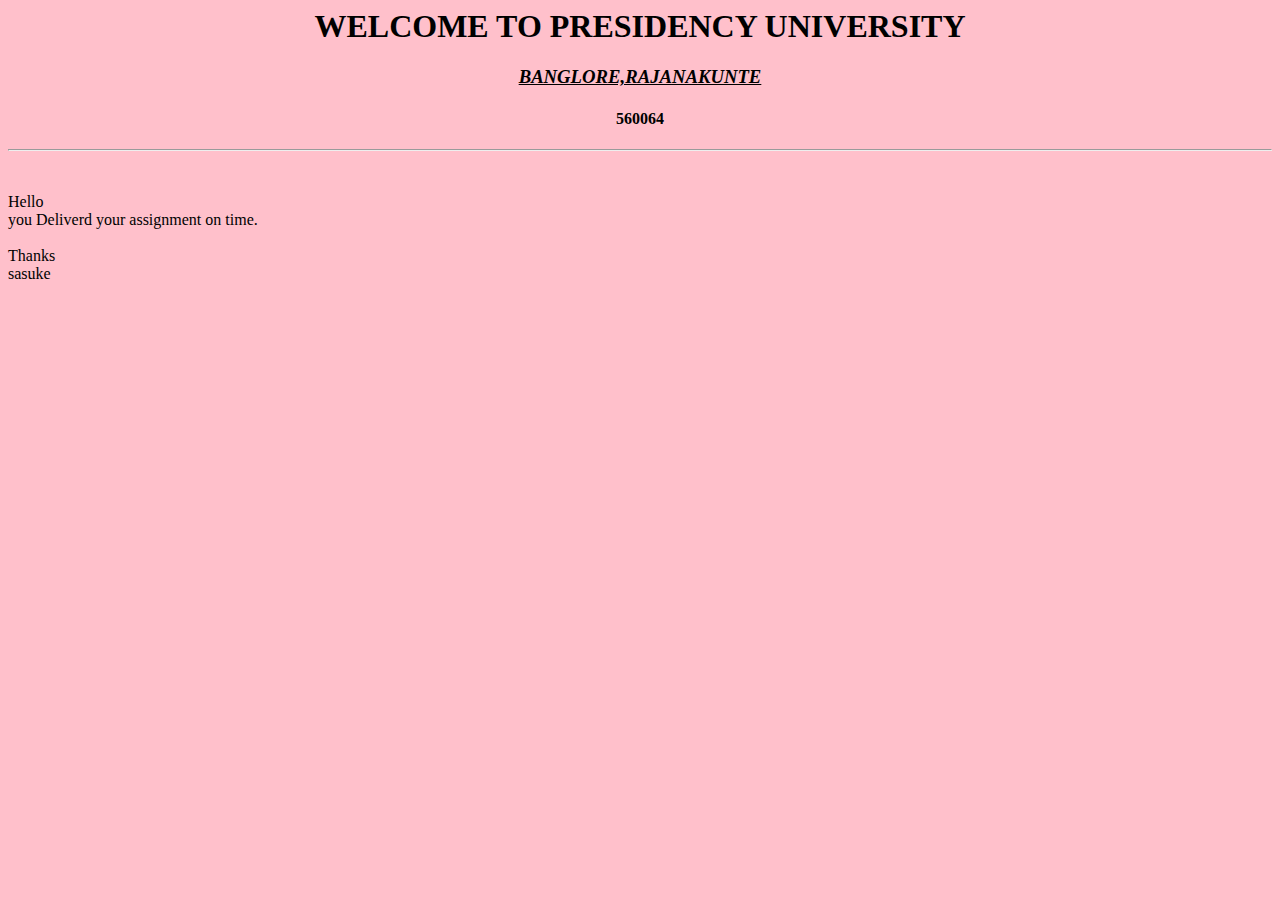
==== index.html @ 51b8bb05 "Create index.html" ====
<html>
<head>
	<title>simple.com</title>


</head>
<body bgcolor='pink'>
	
	<center>
	<h1>WELCOME TO PRESIDENCY UNIVERSITY</h1>
	<i><u><h3>BANGLORE,RAJANAKUNTE</h3></u></i>
	<h4>560064</h4>
</center>
<hr></hr><br>
	
	
	<p>Hello <br/>
	you Deliverd your assignment on time.</br></br>
	Thanks</br>
	sasuke</br>	
	</p>

</body>
</html>
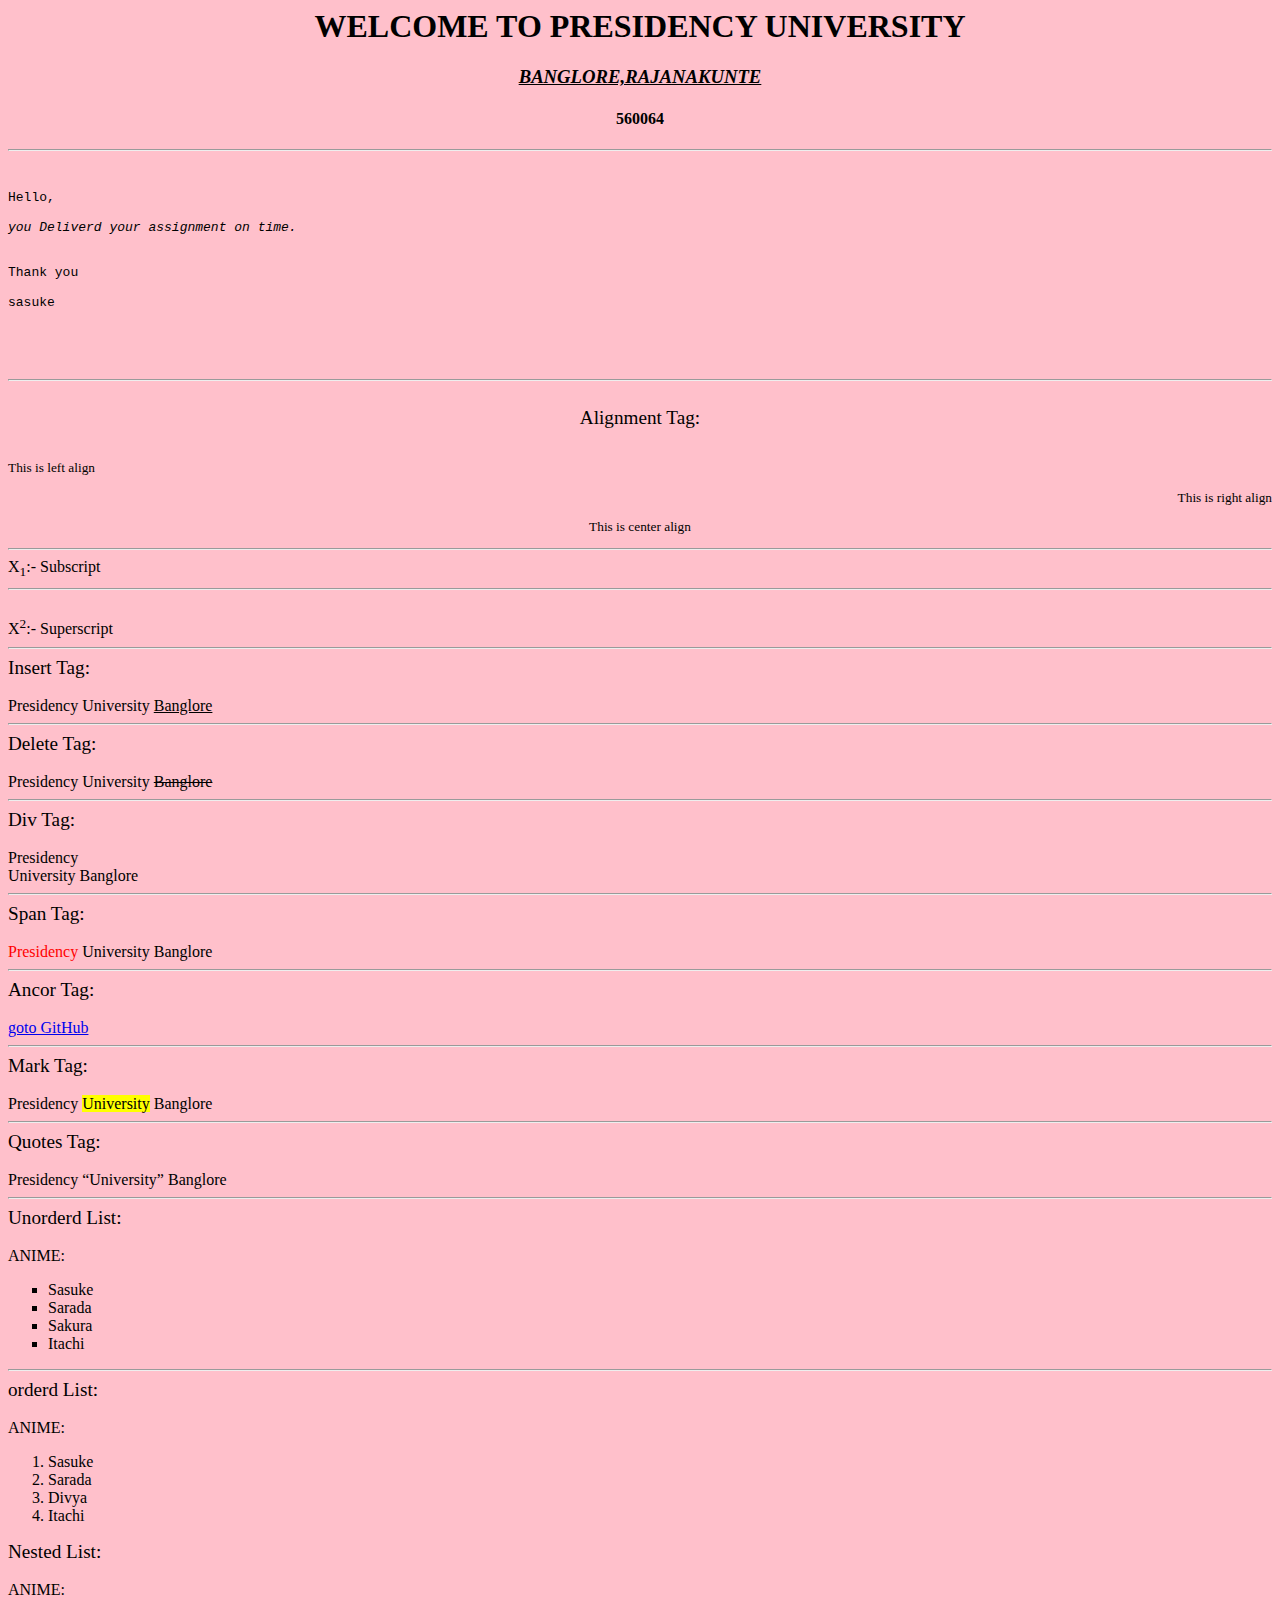
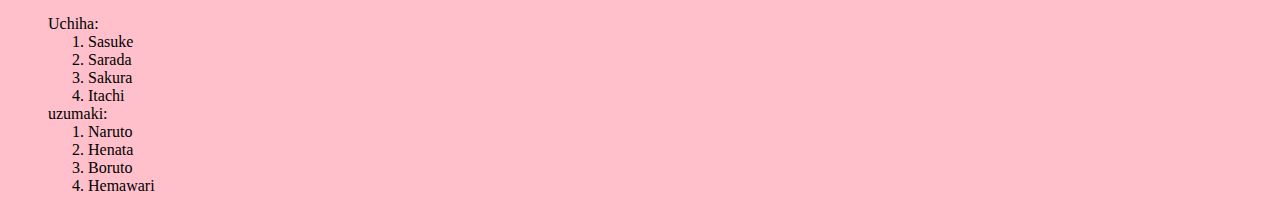
==== commit d69edd4c: "Update index.html" ====
--- a/index.html
+++ b/index.html
@@ -12,13 +12,76 @@
 	<h4>560064</h4>
 </center>
 <hr></hr><br>
-	
-	
-	<p>Hello <br/>
-	you Deliverd your assignment on time.</br></br>
-	Thanks</br>
-	sasuke</br>	
-	</p>
+<pre><p>Hello,</br>
+<em>you Deliverd your assignment on time.</br></br></em>
+Thank you</br>
+sasuke</br>	
+	</p></pre><br/>
+<hr></hr><br>
+<center>
+<big>Alignment Tag:</big></center></br>
+<sup><p align="left" >This is left align</p>
+<p align="right" >This is right align</p>
+<p align="center">This is center align</p></sup>	
+<hr></hr>
+X<sub>1</sub>:- Subscript</br><hr></hr></br>
+X<sup>2</sup>:- Superscript	
+</br><hr></hr><big>Insert Tag:</big></br></br>
+Presidency University <ins>Banglore</ins>
+
+</br><hr></hr><big>Delete Tag:</big></br></br>
+Presidency University <del>Banglore</del>
+
+
+</br><hr></hr><big>Div Tag:</big></br></br>
+<div>Presidency </div>University Banglore
+
+
+</br><hr></hr><big>Span Tag:</big></br></br>
+<span style="color:red">Presidency </span >University Banglore
+
+</br><hr></hr><big>Ancor Tag:</big></br></br>
+<a href="https://github.com/20171CSE0785/20171CSE0785">goto GitHub</a>
+
+</br><hr></hr><big>Mark Tag:</big></br></br>
+Presidency <mark>University</mark> Banglore
+
+</br><hr></hr><big>Quotes Tag:</big></br></br>
+Presidency <q>University</q> Banglore</br>
+
+<hr></hr>
+<big>Unorderd List:</big></br></br>ANIME:
+<ul type="square">
+<li>Sasuke</li>
+<li>Sarada</li>
+<li>Sakura</li>
+<li>Itachi</li>
+</ul>
+<hr></hr>
+<big>orderd List:</big></br></br>ANIME:
+<ol>
+<li>Sasuke</li>
+<li>Sarada</li>
+<li>Divya</li>
+<li>Itachi</li>
+</ol>
+
+<big>Nested List:</big></br></br>ANIME:
+<ul type="square">Uchiha:
+<ol>
+<li>Sasuke</li>
+<li>Sarada</li>
+<li>Sakura</li>
+<li>Itachi</li>
+</ol>
+uzumaki:
+<ol>
+<li>Naruto</li>
+<li>Henata</li>
+<li>Boruto</li>
+<li>Hemawari</li>
+</ol>
+</ul>
 
 </body>
 </html>
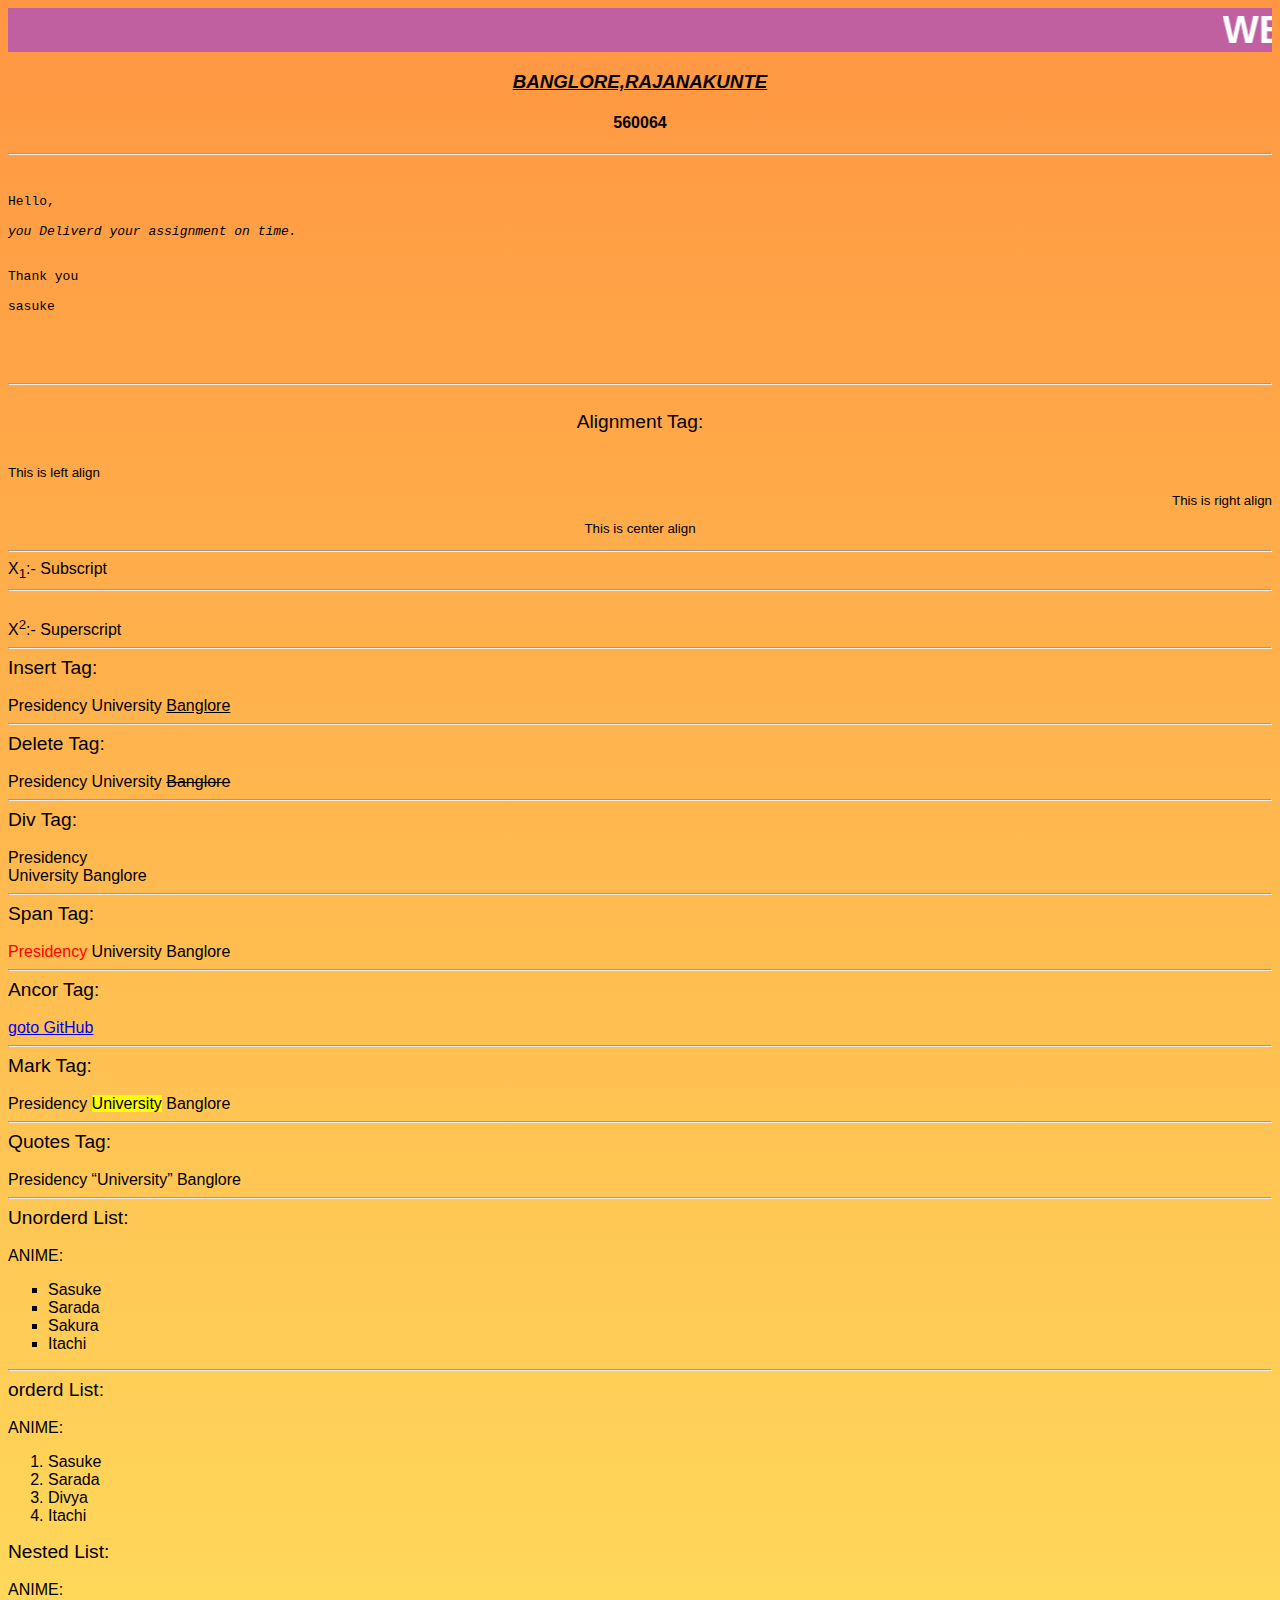
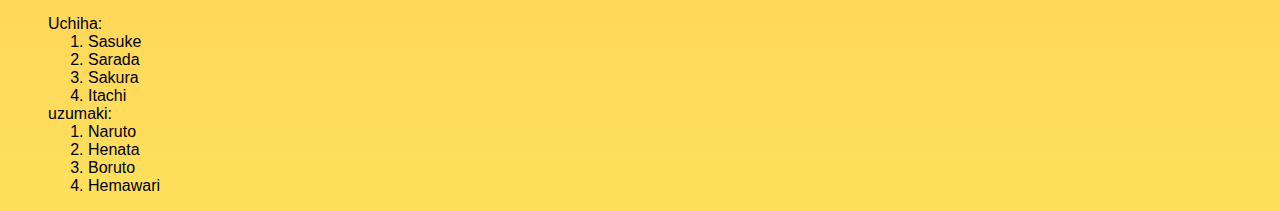
==== commit 8dd87ab3: "Added style sheet" ====
--- a/index.html
+++ b/index.html
@@ -3,11 +3,36 @@
 	<title>simple.com</title>
 
 
+	<style type="text/css">
+
+	html{
+
+		font-family: sans-serif;
+		margin: 0px;
+		padding: 0px;
+		scroll-behavior: smooth;
+
+	}
+		
+body{
+	background-image: linear-gradient(#ff9642, #ffe05d);
+}
+#head{
+
+	background-color: #c060a1;
+	font-size: 3vw;
+	font-weight: bold;
+	color: #ffff
+}
+
+	</style>
+
+
 </head>
-<body bgcolor='pink'>
+<body>
 	
 	<center>
-	<h1>WELCOME TO PRESIDENCY UNIVERSITY</h1>
+	<marquee width="100%" id= "head"> WELCOME TO PRESIDENCY UNIVERSITY </marquee>
 	<i><u><h3>BANGLORE,RAJANAKUNTE</h3></u></i>
 	<h4>560064</h4>
 </center>
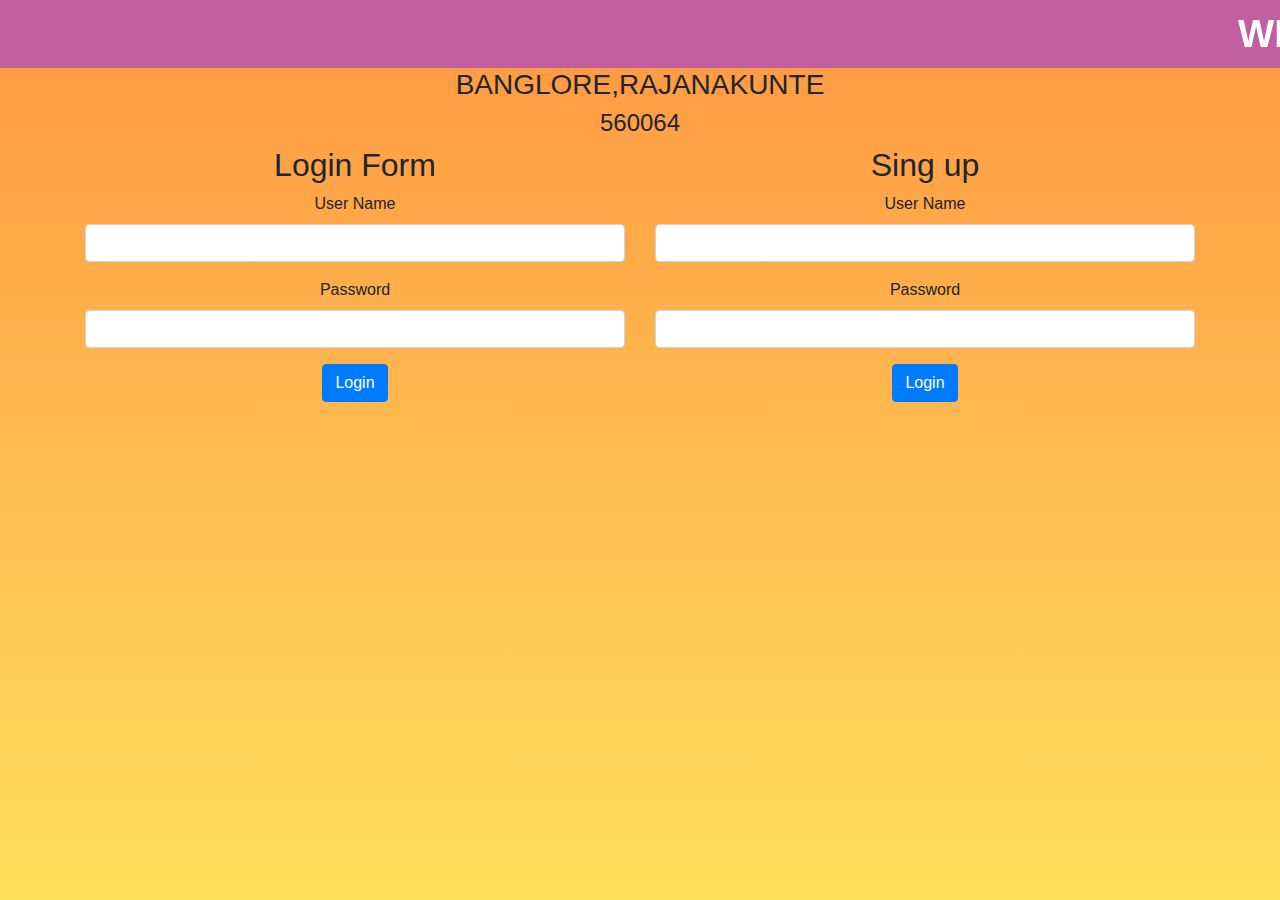
==== commit 61f57c3c: "signup and login form" ====
--- a/index.html
+++ b/index.html
@@ -1,7 +1,7 @@
 <html>
 <head>
 	<title>simple.com</title>
-
+<link rel="stylesheet" href="https://stackpath.bootstrapcdn.com/bootstrap/4.3.1/css/bootstrap.min.css" integrity="sha384-ggOyR0iXCbMQv3Xipma34MD+dH/1fQ784/j6cY/iJTQUOhcWr7x9JvoRxT2MZw1T" crossorigin="anonymous">
 
 	<style type="text/css">
 
@@ -22,91 +22,86 @@
 	background-color: #c060a1;
 	font-size: 3vw;
 	font-weight: bold;
-	color: #ffff
+	color: #ffff;
+	padding: 5px;
+	margin-bottom: : 15px;
+
+}
+.container{
+
+	display: flex;
+	flex-direction: column;
+
 }
 
 	</style>
 
 
 </head>
-<body>
-	
+
 	<center>
 	<marquee width="100%" id= "head"> WELCOME TO PRESIDENCY UNIVERSITY </marquee>
-	<i><u><h3>BANGLORE,RAJANAKUNTE</h3></u></i>
-	<h4>560064</h4>
-</center>
-<hr></hr><br>
-<pre><p>Hello,</br>
-<em>you Deliverd your assignment on time.</br></br></em>
-Thank you</br>
-sasuke</br>	
-	</p></pre><br/>
-<hr></hr><br>
-<center>
-<big>Alignment Tag:</big></center></br>
-<sup><p align="left" >This is left align</p>
-<p align="right" >This is right align</p>
-<p align="center">This is center align</p></sup>	
-<hr></hr>
-X<sub>1</sub>:- Subscript</br><hr></hr></br>
-X<sup>2</sup>:- Superscript	
-</br><hr></hr><big>Insert Tag:</big></br></br>
-Presidency University <ins>Banglore</ins>
-
-</br><hr></hr><big>Delete Tag:</big></br></br>
-Presidency University <del>Banglore</del>
 
 
-</br><hr></hr><big>Div Tag:</big></br></br>
-<div>Presidency </div>University Banglore
+	<h3>BANGLORE,RAJANAKUNTE</h3>
+	<h4>560064</h4>
+
+<div class="container">
+		<div class="row">
+			<div class="col-lg-6">
+				<h2>Login Form</h2>
+				<form action="validation.php" method="post">
+					
+			<div class="form-group">
+						
+						<label>User Name</label>
+						<input type="text" name="user" class="form-control">
+					</div>
+
+					<div class="form-group">
+						
+						<label>Password</label>
+						<input type="password" name="password" class="form-control">
+					</div>
+
+					<button type="submit" class="btn btn-primary">Login</button>
+
+				</form>
+
+		
+		
+		</div>
+
+			<div class="col-lg-6">
+				<h2>Sing up</h2>
+				<form action="registration.php" method="post">
+					
+					<div class="form-group">
+						
+						<label>User Name</label>
+						<input type="text" name="user" class="form-control">
+					</div>
+
+					<div class="form-group">
+						
+						<label>Password</label>
+						<input type="password" name="password" class="form-control">
+					</div>
+
+					<button type="submit" class="btn btn-primary">Login</button>
+
+				</form>
+			</div>
+			
+		</div>
 
 
-</br><hr></hr><big>Span Tag:</big></br></br>
-<span style="color:red">Presidency </span >University Banglore
+	</div>
 
-</br><hr></hr><big>Ancor Tag:</big></br></br>
-<a href="https://github.com/20171CSE0785/20171CSE0785">goto GitHub</a>
 
-</br><hr></hr><big>Mark Tag:</big></br></br>
-Presidency <mark>University</mark> Banglore
 
-</br><hr></hr><big>Quotes Tag:</big></br></br>
-Presidency <q>University</q> Banglore</br>
 
-<hr></hr>
-<big>Unorderd List:</big></br></br>ANIME:
-<ul type="square">
-<li>Sasuke</li>
-<li>Sarada</li>
-<li>Sakura</li>
-<li>Itachi</li>
-</ul>
-<hr></hr>
-<big>orderd List:</big></br></br>ANIME:
-<ol>
-<li>Sasuke</li>
-<li>Sarada</li>
-<li>Divya</li>
-<li>Itachi</li>
-</ol>
 
-<big>Nested List:</big></br></br>ANIME:
-<ul type="square">Uchiha:
-<ol>
-<li>Sasuke</li>
-<li>Sarada</li>
-<li>Sakura</li>
-<li>Itachi</li>
-</ol>
-uzumaki:
-<ol>
-<li>Naruto</li>
-<li>Henata</li>
-<li>Boruto</li>
-<li>Hemawari</li>
-</ol>
-</ul>
-
+<script src="https://stackpath.bootstrapcdn.com/bootstrap/4.3.1/js/bootstrap.min.js" integrity="sha384-JjSmVgyd0p3pXB1rRibZUAYoIIy6OrQ6VrjIEaFf/nJGzIxFDsf4x0xIM+B07jRM" crossorigin="anonymous"></script>
 </body>
 </html>
